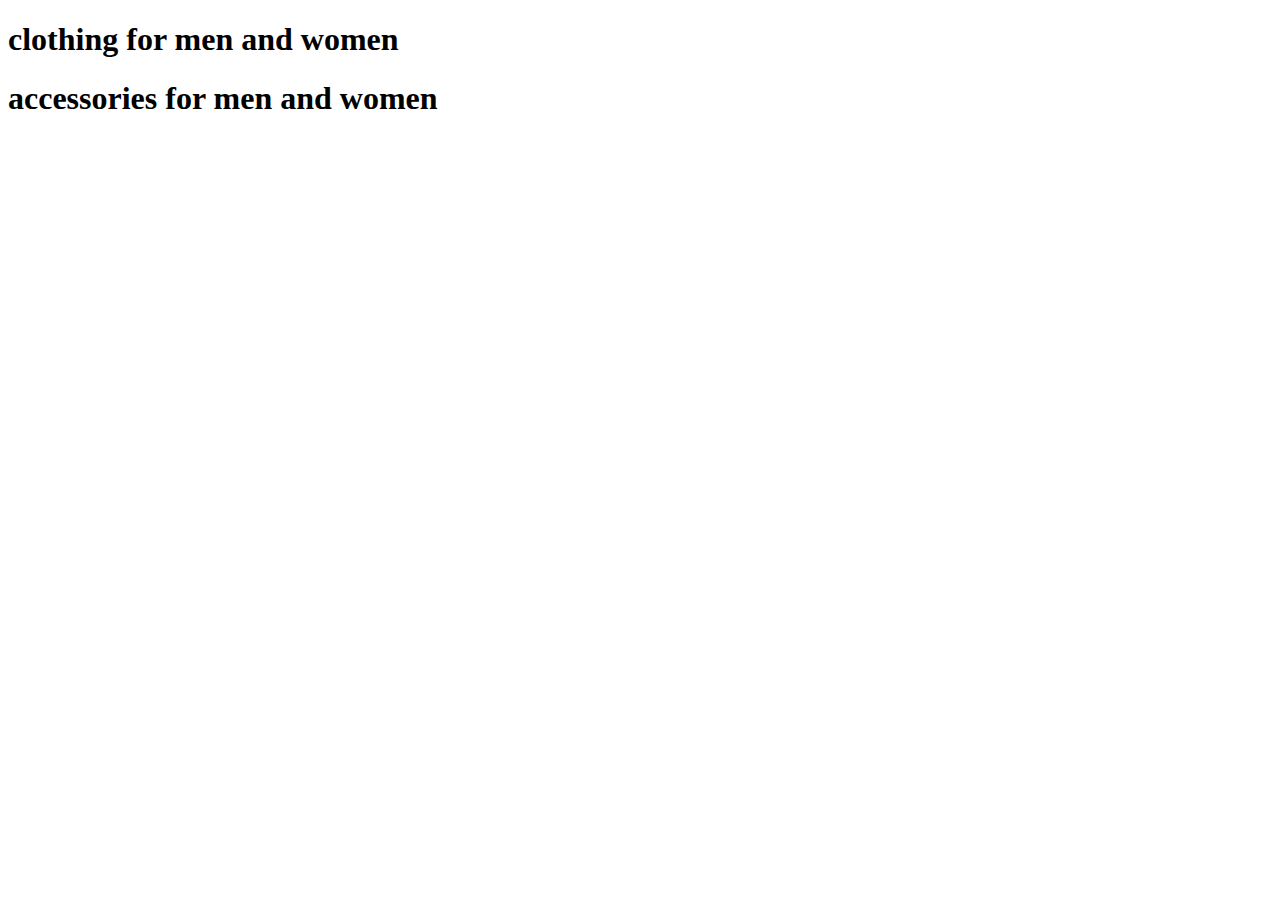
==== content.html @ ff8665e3 "Updated" ====
<!DOCTYPE html>
<html lang="en">
<head>
    <meta charset="UTF-8">
    <meta name="viewport" content="width=device-width, initial-scale=1.0">
    <meta http-equiv="X-UA-Compatible" content="ie=edge">
    <title> CONTENT | E-COMMERCE WEBSITE BY EDYODA </title>
    <link href="https://fonts.googleapis.com/css?family=Lato&display=swap" rel="stylesheet">
    <!-- favicon -->
    <link rel="icon" href="https://yt3.ggpht.com/a/AGF-l78km1YyNXmF0r3-0CycCA0HLA_i6zYn_8NZEg=s900-c-k-c0xffffffff-no-rj-mo" type="image/gif" sizes="16x16">

    <link rel="stylesheet" href="css/content.css">

</head>
<body>
    <div id="mainContainer">

        <h1> clothing for men and women </h1>
        <div id="containerClothing">
            <!-- JS rendered code -->
        </div>

        <h1> accessories for men and women </h1>
        <div id="containerAccessories">
            <!-- JS rendered code -->
        </div>
    </div>
</body>
<script src="content.js"></script>
</html>
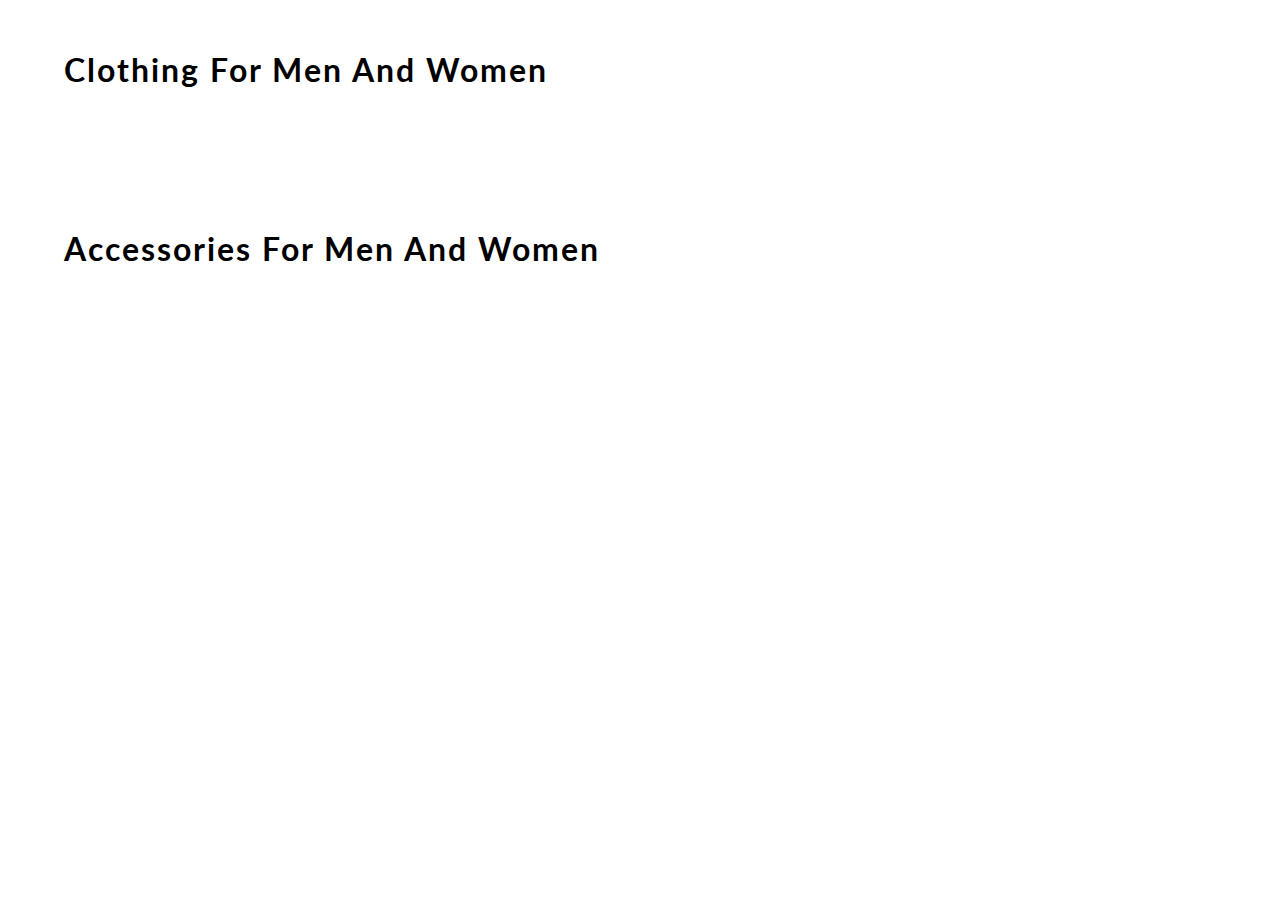
==== commit 1bb1ee35: "Updated" ====
--- a/content.html
+++ b/content.html
@@ -4,7 +4,7 @@
     <meta charset="UTF-8">
     <meta name="viewport" content="width=device-width, initial-scale=1.0">
     <meta http-equiv="X-UA-Compatible" content="ie=edge">
-    <title> CONTENT | E-COMMERCE WEBSITE BY EDYODA </title>
+    <title> CONTENT | E-COMMERCE WEBSITE BY SIDHANT </title>
     <link href="https://fonts.googleapis.com/css?family=Lato&display=swap" rel="stylesheet">
     <!-- favicon -->
     <link rel="icon" href="https://yt3.ggpht.com/a/AGF-l78km1YyNXmF0r3-0CycCA0HLA_i6zYn_8NZEg=s900-c-k-c0xffffffff-no-rj-mo" type="image/gif" sizes="16x16">
@@ -27,4 +27,4 @@
     </div>
 </body>
 <script src="content.js"></script>
-</html>+</html>
--- a/css/content.css
+++ b/css/content.css
@@ -0,0 +1,136 @@
+body
+{
+    margin: 0;
+    font-family: 'Lato', sans-serif;
+}
+h1
+{
+    width: 90%;
+    margin: auto;
+    padding: 50px 0;
+    letter-spacing: 2px;
+    font-weight: 700;
+    text-transform: capitalize;
+}
+#containerClothing, #containerAccessories
+{
+    display: grid;
+    grid-gap: 70px 20px;
+    grid-template-columns: repeat(5, 1fr);
+    width: 90%;
+    margin: auto;
+    padding-bottom: 40px;
+}
+#box 
+{
+    width: 100%;
+    background-color: white;
+    align-content: center;
+    border-radius: 10px;
+    box-shadow: 1px 2px 6px 2px rgb(219, 219, 219);
+}
+#box:hover
+{
+    box-shadow: 1px 6px 3px 0 rgb(185, 185, 185);
+}
+#containerClothing img
+{
+    width: 100%;
+    border-top-left-radius: 10px;
+    border-top-right-radius: 10px;
+}
+#containerAccessories img
+{
+    width: 100%;
+    border-top-left-radius: 10px;
+    border-top-right-radius: 10px;
+}
+#details
+{
+    padding: 0 15px;
+    text-transform: capitalize;
+}
+#box a 
+{
+    text-decoration: none;
+    color: rgb(29, 29, 29);
+}
+h3
+{
+    font-size: 16px;
+}
+h4
+{
+    font-weight: 100;
+}
+h2
+{
+    color: rgb(3, 94, 94);
+}
+
+/* ----------------------------- MEDIA QUERY --------------------------- */
+
+@media(max-width: 1070px)
+{
+    h1
+    {
+        font-size: 25px;
+    }
+    #containerClothing, #containerAccessories
+    {
+        width: 95%;
+        grid-gap: 10px;
+    }
+}
+@media(max-width: 850px)
+{
+    h1 
+    {
+        width: 80%;
+    }
+    #containerClothing, #containerAccessories
+    {
+        display: grid;
+        grid-gap: 70px 20px;
+        grid-template-columns: repeat(3, 1fr);
+        width: 80%;
+    }    
+}
+@media(max-width: 650px)
+{
+    h1
+    {
+        font-size: 20px;
+    }
+    h1 
+    {
+        width: 90%;
+    }
+    #containerClothing, #containerAccessories
+    {
+        width: 90%;
+    }
+}
+@media(max-width: 600px)
+{
+    h1 
+    {
+        width: 70%;
+    }
+    #containerClothing, #containerAccessories
+    {
+        width: 70%;
+    }
+}
+@media(max-width: 505px)
+{
+    h1 
+    {
+        width: 80%;
+    }
+    #containerClothing, #containerAccessories
+    {
+        width: 80%;
+        grid-template-columns: repeat(2, 1fr);
+    }
+}
